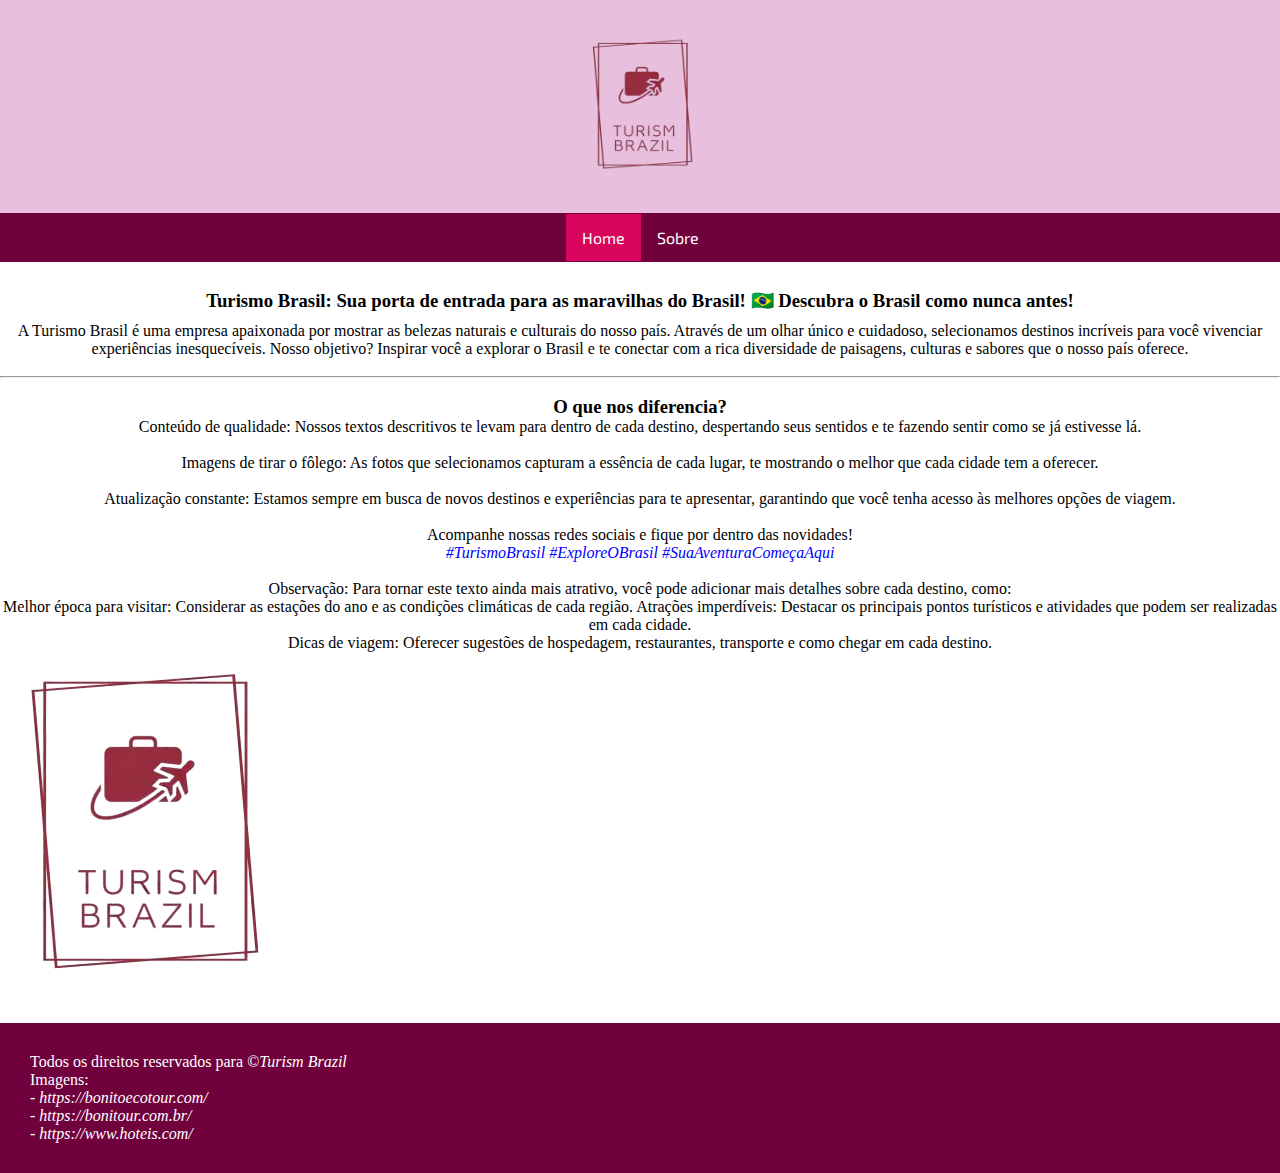
==== Pages/sobre.html @ 91db0fa7 "Basic Tourism site" ====
<!DOCTYPE html>
<html lang="pt-BR">

<head>
    <meta charset="UTF-8">
    <meta name="viewport" content="width=device-width, initial-scale=1.0">
    <title>Turism Brazil</title>
    <link rel="stylesheet" href="../Assets/css/style.css">
</head>

<body>
    <!--Cabeçalho-->
    <div class="header_nav">
        <header id="logo">
            <img src="../Assets/Img/logo/turismB.png" width="10%">
        </header>
        <nav>
            <ul>
                <li><a href="../index.html" class="active">Home</a></li>
                <li><a href="sobre.html">Sobre</a></li>
            </ul>
        </nav>
    </div>
    <br>
    <!--Principal-->
    <main>
        <div id="title">
            <h3>
                Turismo Brasil: Sua porta de entrada para as maravilhas do Brasil! 🇧🇷
                Descubra o Brasil como nunca antes!
            </h3>
        </div>
        <p class="centralizar"> A Turismo Brasil é uma empresa apaixonada por mostrar as belezas naturais e culturais do
            nosso país.
            Através de
            um olhar único e cuidadoso, selecionamos destinos incríveis para você vivenciar experiências
            inesquecíveis.

            Nosso objetivo? Inspirar você a explorar o Brasil e te conectar com a rica diversidade de paisagens,
            culturas e
            sabores que o nosso país oferece.
        </p>
        <br>
        <hr>
        <br>
        <h3 class="centralizar">O que nos diferencia?</h3>
        <p class="centralizar">
            Conteúdo de qualidade: Nossos textos descritivos te levam para dentro de cada destino, despertando seus
            sentidos e te fazendo sentir como se já estivesse lá.
            <br><br>
            Imagens de tirar o fôlego: As fotos que selecionamos capturam a essência de cada lugar, te mostrando o
            melhor que cada cidade tem a oferecer.
            <br><br>
            Atualização constante: Estamos sempre em busca de novos destinos e experiências para te apresentar,
            garantindo que você tenha acesso às melhores opções de viagem.
            <br><br>
            Acompanhe nossas redes sociais e fique por dentro das novidades!
            <br><i style="color: blue;">
              #TurismoBrasil #ExploreOBrasil #SuaAventuraComeçaAqui
            </i>
            <br><br>
            Observação: Para tornar este texto ainda mais atrativo, você pode adicionar mais detalhes sobre cada
            destino, como:
            <br>
            Melhor época para visitar: Considerar as estações do ano e as condições climáticas de cada região.
            Atrações imperdíveis: Destacar os principais pontos turísticos e atividades que podem ser realizadas em cada
            cidade. <br>
            Dicas de viagem: Oferecer sugestões de hospedagem, restaurantes, transporte e como chegar em cada destino.
        </p>
        <img src="../Assets/Img/logo/turismB.png" alt="Image 1">
        <br><br>
    </main>

    <!--Rodapé-->
    <footer>
        <p>Todos os direitos reservados para <i>&copy;Turism Brazil</i></p>
        <p>
            Imagens: <br>
            <i>- https://bonitoecotour.com/</i><br>
            <i>- https://bonitour.com.br/</i><br>
            <i>- https://www.hoteis.com/</i><br>

        </p>
    </footer>
    <div vw class="enabled">
        <div vw-access-button class="active"></div>
        <div vw-plugin-wrapper>
            <div class="vw-plugin-top-wrapper"></div>
        </div>
    </div>
    <script src="https://vlibras.gov.br/app/vlibras-plugin.js"></script>
    <script>
        new window.VLibras.Widget('https://vlibras.gov.br/app');
    </script>
</body>

</html>
---- Assets/css/style.css ----
/*Import*/

@import url('https://fonts.googleapis.com/css2?family=Afacad+Flux:slnt@-14..14&family=Exo+2:ital,wght@0,100..900;1,100..900&family=Quicksand:wght@300..700&display=swap');

/*Tudo*/
* {
    box-sizing: border-box;
    margin: 0;
    padding: 0;
}

/*Cabeçalho*/
#header_nav:hover {
    background-attachment: fixed;
}

header {
    background-color: rgb(232, 192, 222);
    padding: 30px;
    width: 100%;
}

/*Logo Cabeçalho*/
#logo {
    display: flex;
    justify-content: center;
}

/*navegação*/
nav {
    display: flex;
    list-style-type: none;
    margin: 0;
    padding: 1px;
    overflow: hidden;
    background-color: #71013d;
    font-family: "Exo 2", sans-serif;
    justify-content: center;
}

li {
    display: inline;
    float: left;
}

li a {
    display: block;
    color: rgb(255, 255, 255);
    text-align: center;
    padding: 14px 16px;
    text-decoration: none;

}

/*animação abas navegação*/
li a:hover {
    background-color: #8f0062;
}

.active {
    text-decoration: dashed;
    background-color: rgb(215, 5, 92);
}

/*Texto da página Home*/
#title {

    text-align: center;
    padding: 10px;
}

#title p {
    margin: 10px;
}

/*Bonito-Cidade*/
.galeria {
    display: flex;
    align-items: center;
    background-color: rgba(232, 192, 222, 0.314);
    border-radius: 35px;
    padding: 2%;
}

#text_bonito {
    text-align: justify;
    margin-left: 20px;
}

.centralizar {
    text-align: center;
}

.gallery {
    display: flex;
    justify-content: center;
    flex-direction: column;
}

.gallery img {
    width: 50%;
    border-radius: 100px;
    margin-bottom: 10px;

}

button {
    /*Input's submit*/
    background-color: #fd6fb8;
    /*cor de fundo*/
    color: #fff;
    /*cor do texto*/
    border: none;
    /*sem bordar*/
    padding: 5px;
    /*Preenchimento*/
    border-radius: 5px;
    /*arredondamento da borda*/
    cursor: pointer;
    /*tipo de mouse (cursor)*/
    transition: background-color 0.3s;
    /*mudar o fundo*/
}

button:hover {
    /*input submit quando o mouse está em cima*/
    background-color: #cc5a95;
    /*cor de fundo muda*/
}

/*Rodapé*/
footer {
    background-color: #71013d;
    color: white;
    padding: 30px;
    bottom: 0%;
    width: 100%;
}
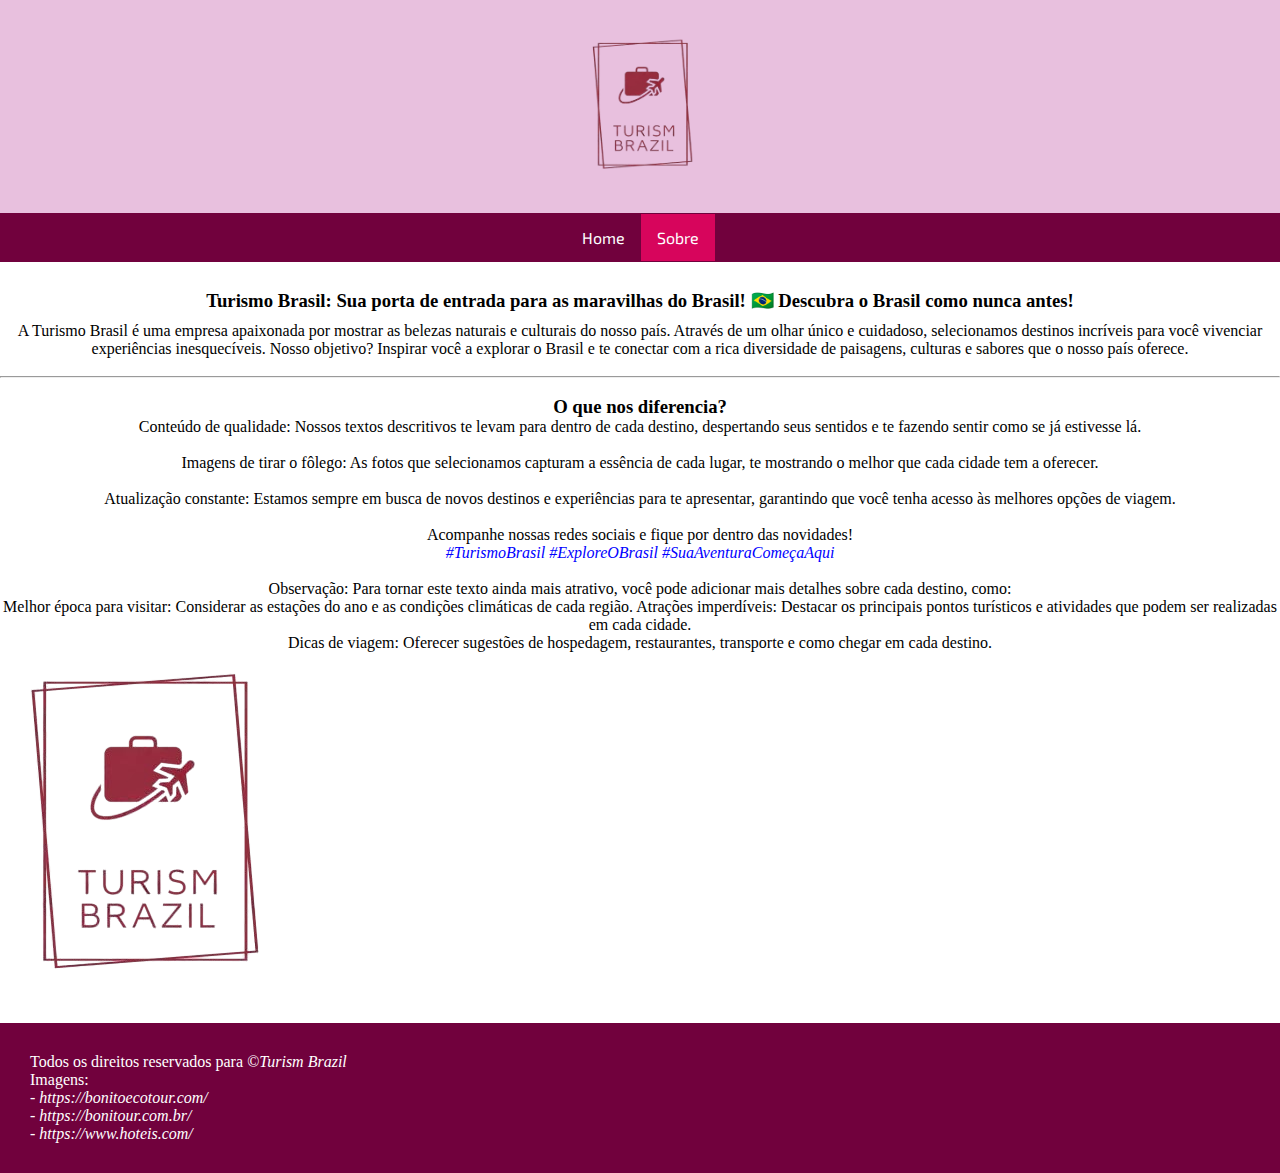
==== commit fa46fc7f: "Update sobre.html" ====
--- a/Pages/sobre.html
+++ b/Pages/sobre.html
@@ -16,8 +16,8 @@
         </header>
         <nav>
             <ul>
-                <li><a href="../index.html" class="active">Home</a></li>
-                <li><a href="sobre.html">Sobre</a></li>
+                <li><a href="../index.html">Home</a></li>
+                <li><a href="sobre.html" class="active">Sobre</a></li>
             </ul>
         </nav>
     </div>
@@ -94,4 +94,4 @@
     </script>
 </body>
 
-</html>+</html>
